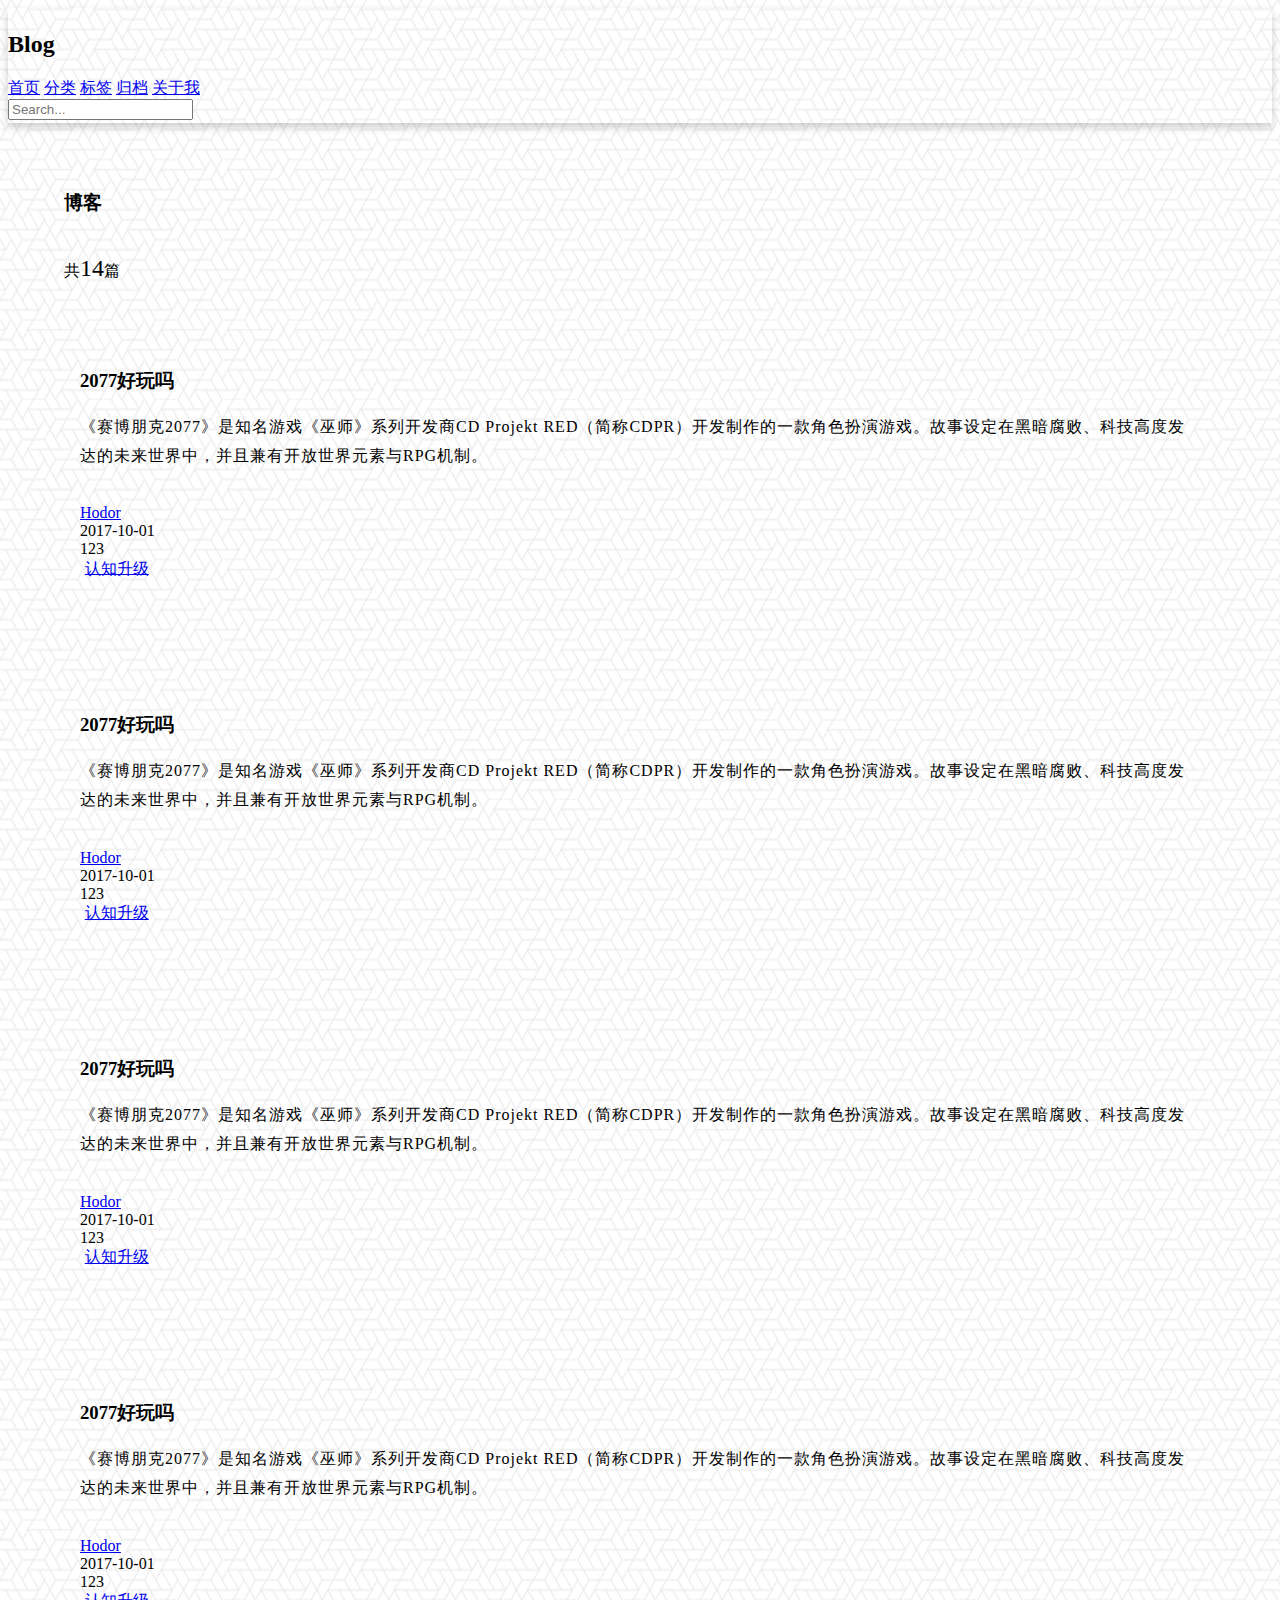
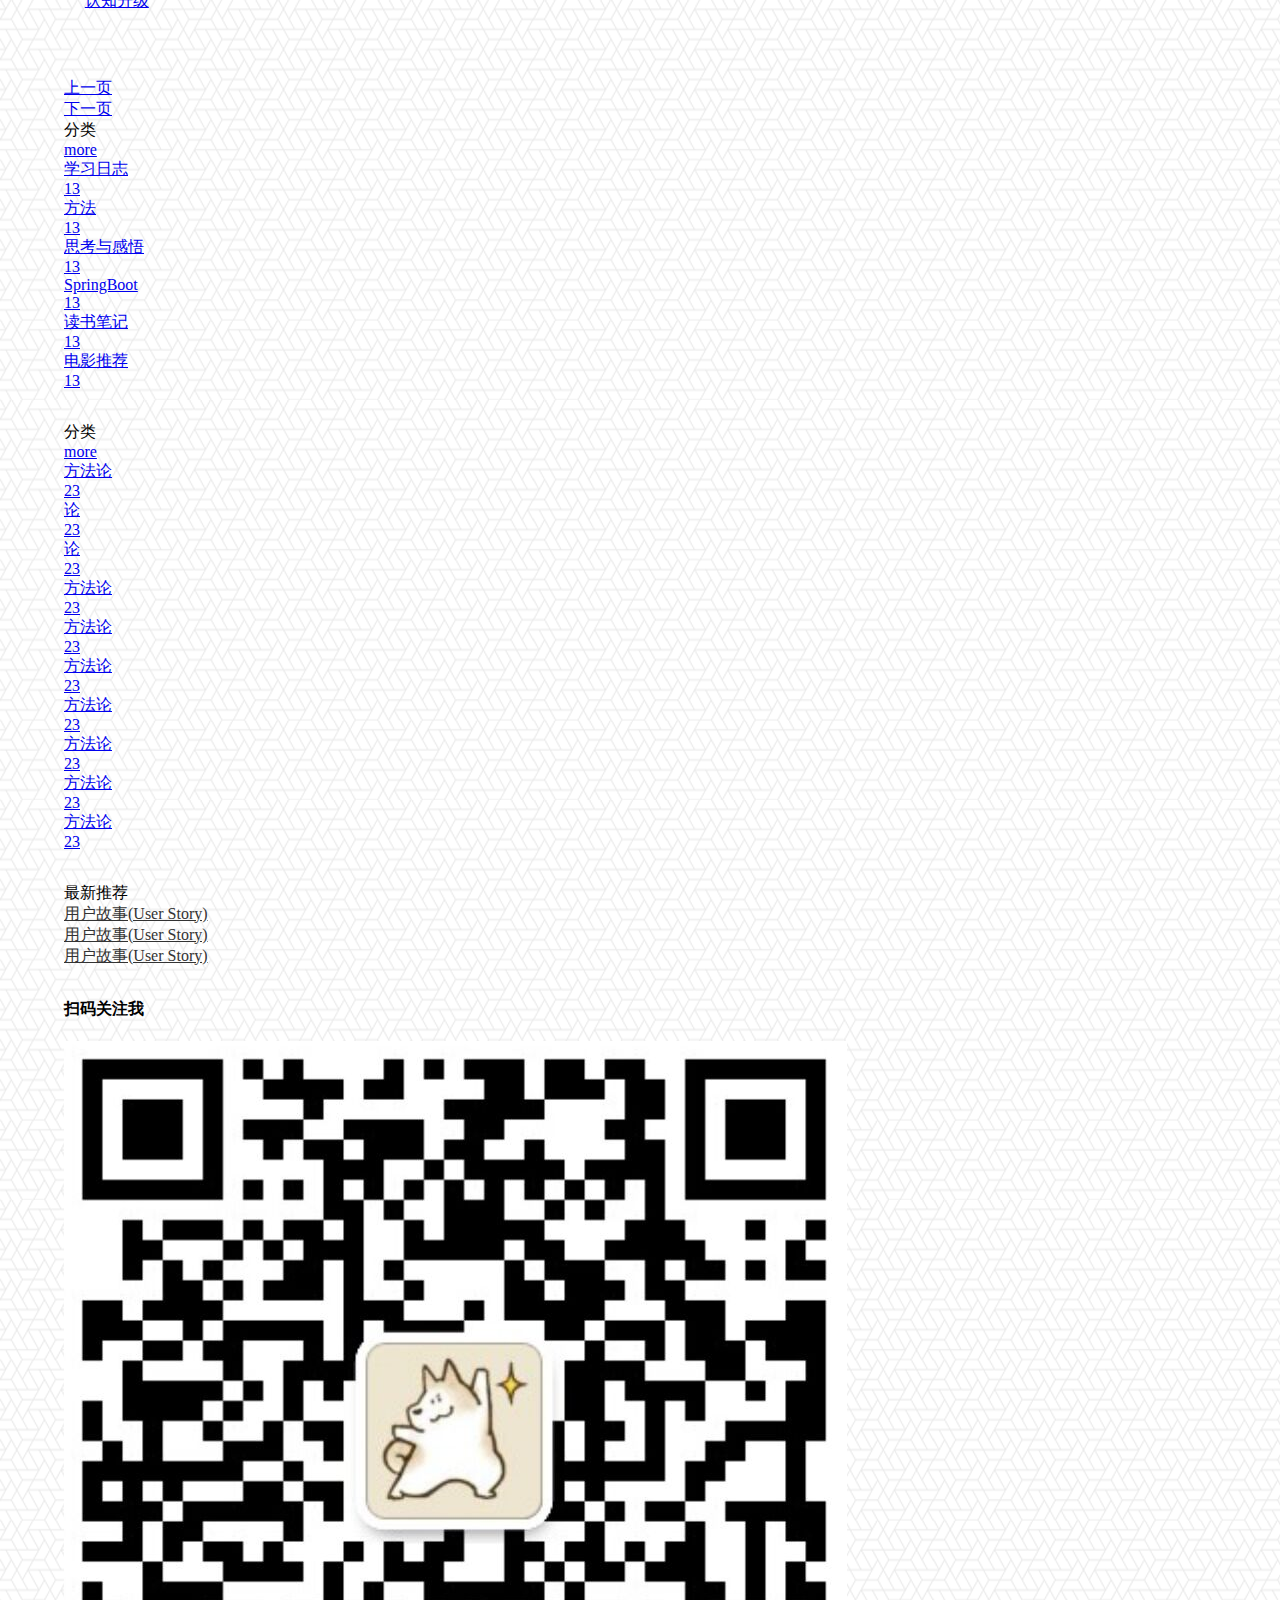
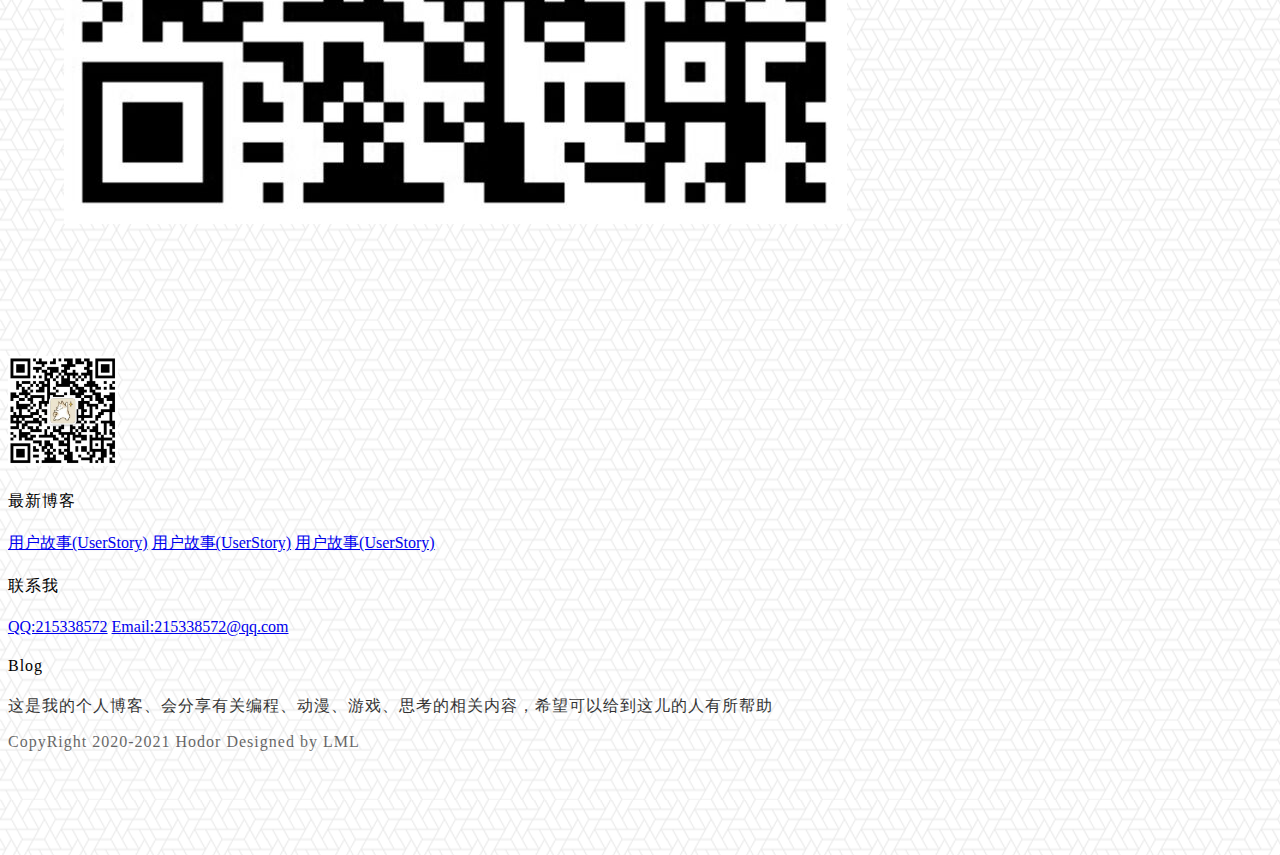
==== static/index.html @ 3dc7379a "complete type.html 完成分页页面" ====
<!DOCTYPE html>
<html lang="en">
<head>
    <meta charset="UTF-8">
    <meta name="viewport" content="width=device-width, initial-scale=1.0"/>
    <link rel="stylesheet" href="https://cdn.jsdelivr.net/npm/semantic-ui@2.4.2/dist/semantic.min.css">
    <link rel="stylesheet" href="css/me.css">
    <title>首页</title>
</head>
<body>
  <!--导航 ui组件 inverted反转颜色 attached 依附没有圆角-->
  <!--快捷键div.ui.menu-->
  <nav class="ui inverted attached segment m-padded-tb-mini m-shadow-small">
      <!--调整位置-->
      <div class="ui container">
          <!--secondary改变样式 stackable可堆叠适应移动端-->
          <div class="ui inverted secondary stackable menu">
              <!--item加框 m-mobile-hide在@screen中生效，手机端隐藏 m-item只是方便获取-->
              <h2 class="ui teal header item">Blog</h2>
              <a href="#" class="m-item item m-mobile-hide"><i class="home icon"></i>首页</a>
              <a href="#" class="m-item item m-mobile-hide"><i class="idea icon"></i>分类</a>
              <a href="#" class="m-item item m-mobile-hide"><i class="tags icon"></i>标签</a>
              <a href="#" class="m-item item m-mobile-hide"><i class="clone icon"></i>归档</a>
              <a href="#" class="m-item item m-mobile-hide"><i class="info icon"></i>关于我</a>
              <!--搜索框-->
              <div class="m-item right item m-mobile-hide">
                  <!--icon添加图标-->
                  <div class="ui icon input inverted transparent">
                      <input type="text" placeholder="Search...">
                      <!--link鼠标放上去有手的形状-->
                      <i class="search link icon"></i>
                  </div>
              </div>
          </div>
          <!--自定义绝对布局 非手机端这个菜单按钮不显示 menu toggle 方便通过class获取这个元素-->
          <a href="#" class="ui menu toggle icon black button m-right-top m-mobile-show">
              <i class="sidebar icon"></i>
          </a>
      </div>
  </nav>

  <!--中间内容，container没法改大小，只能外部改-->
  <div class="m-padded-tb-big m-container">
      <!--container有自适应的功能，最好用它来包裹元素，限制了上下-->
      <div class="ui container">
          <!--header-->
          <!--完成左右布局-->
          <div class="ui stackable grid">
              <!--左边的博客列表的内容-->
              <div class="eleven wide column">
                  <!--top attached两个segment连在一起-->
                  <div class="ui top attached segment">
                      <!--直接取两行，middle aligned垂直居中-->
                      <div class="ui middle aligned two column grid">
                          <div class="column">
                              <h3 class="ui teal header">博客</h3>
                          </div>
                          <!--靠右，自定义不换行m-inline-block-->
                          <div class="right aligned column">
                              共<h2 class="ui orange header m-inline-block m-text-thin">14</h2>篇
                          </div>
                      </div>
                  </div>
                  <!--content-->
                  <!--两个segment连在一起-->
                  <div class="ui attached segment">
                      <!--设置边距padded，vertical两个相邻会加一条直线-->
                      <div class="ui padded vertical segment m-padded-tb-big m-padded-lr-responsive">
                          <!--stackable mobile移动端显示在上面-->
                          <div class="ui stackable mobile reversed grid">
                              <div class="eleven wide column">
                                  <h3 class="ui header">2077好玩吗</h3>
                                  <p class="m-text">《赛博朋克2077》是知名游戏《巫师》系列开发商CD Projekt RED（简称CDPR）开发制作的一款角色扮演游戏。故事设定在黑暗腐败、科技高度发达的未来世界中，并且兼有开放世界元素与RPG机制。</p>
                                  <!--使用布局来做-->
                                  <div class="ui grid">
                                      <!--左边的图标-->
                                      <div class="eleven wide column">
                                          <!--横向列表 mini整个缩小-->
                                          <div class="ui mini horizontal link list">
                                              <div class="item">
                                                  <!--头像-->
                                                  <img src="https://picsum.photos/id/1005/120/100" alt="" class="ui avatar image">
                                                  <div class="content"><a href="#" class="header">Hodor</a></div>
                                              </div>
                                              <div class="item">
                                                  <i class="calendar icon"></i>2017-10-01
                                              </div>
                                              <div class="item">
                                                  <i class="eye icon"></i>123
                                              </div>
                                          </div>
                                      </div>
                                      <!--给多一点 right aligned靠右-->
                                      <div class="right aligned five wide column">
                                          <!--m-padding-mini控制大小？-->
                                          <a href="#" class="ui teal basic label m-padding-tiny m-text-thin">认知升级</a>
                                      </div>
                                  </div>
                              </div>
                              <!--设置链接打开新网页-->
                              <div class="five wide column">
                                  <a href="#" target="_blank">
                                      <img src="https://picsum.photos/id/1005/800/450" alt="" class="ui rounded image">
                                  </a>
                              </div>
                          </div>
                      </div>
                      <div class="ui padded vertical segment m-padded-tb-big m-padded-lr-responsive">
                          <!--stackable mobile移动端显示在上面-->
                          <div class="ui stackable mobile reversed grid">
                              <div class="eleven wide column">
                                  <h3 class="ui header">2077好玩吗</h3>
                                  <p class="m-text">《赛博朋克2077》是知名游戏《巫师》系列开发商CD Projekt RED（简称CDPR）开发制作的一款角色扮演游戏。故事设定在黑暗腐败、科技高度发达的未来世界中，并且兼有开放世界元素与RPG机制。</p>
                                  <!--使用布局来做-->
                                  <div class="ui grid">
                                      <!--左边的图标-->
                                      <div class="eleven wide column">
                                          <!--横向列表 mini整个缩小-->
                                          <div class="ui mini horizontal link list">
                                              <div class="item">
                                                  <!--头像-->
                                                  <img src="https://picsum.photos/id/1005/120/100" alt="" class="ui avatar image">
                                                  <div class="content"><a href="#" class="header">Hodor</a></div>
                                              </div>
                                              <div class="item">
                                                  <i class="calendar icon"></i>2017-10-01
                                              </div>
                                              <div class="item">
                                                  <i class="eye icon"></i>123
                                              </div>
                                          </div>
                                      </div>
                                      <!--给多一点 right aligned靠右-->
                                      <div class="right aligned five wide column">
                                          <!--m-padding-mini控制大小？-->
                                          <a href="#" class="ui teal basic label m-padding-tiny m-text-thin">认知升级</a>
                                      </div>
                                  </div>
                              </div>
                              <!--设置链接打开新网页-->
                              <div class="five wide column">
                                  <a href="#" target="_blank">
                                      <img src="https://picsum.photos/id/1005/800/450" alt="" class="ui rounded image">
                                  </a>
                              </div>
                          </div>
                      </div>
                      <div class="ui padded vertical segment m-padded-tb-big m-padded-lr-responsive">
                          <!--stackable mobile移动端显示在上面-->
                          <div class="ui stackable mobile reversed grid">
                              <div class="eleven wide column">
                                  <h3 class="ui header">2077好玩吗</h3>
                                  <p class="m-text">《赛博朋克2077》是知名游戏《巫师》系列开发商CD Projekt RED（简称CDPR）开发制作的一款角色扮演游戏。故事设定在黑暗腐败、科技高度发达的未来世界中，并且兼有开放世界元素与RPG机制。</p>
                                  <!--使用布局来做-->
                                  <div class="ui grid">
                                      <!--左边的图标-->
                                      <div class="eleven wide column">
                                          <!--横向列表 mini整个缩小-->
                                          <div class="ui mini horizontal link list">
                                              <div class="item">
                                                  <!--头像-->
                                                  <img src="https://picsum.photos/id/1005/120/100" alt="" class="ui avatar image">
                                                  <div class="content"><a href="#" class="header">Hodor</a></div>
                                              </div>
                                              <div class="item">
                                                  <i class="calendar icon"></i>2017-10-01
                                              </div>
                                              <div class="item">
                                                  <i class="eye icon"></i>123
                                              </div>
                                          </div>
                                      </div>
                                      <!--给多一点 right aligned靠右-->
                                      <div class="right aligned five wide column">
                                          <!--m-padding-mini控制大小？-->
                                          <a href="#" class="ui teal basic label m-padding-tiny m-text-thin">认知升级</a>
                                      </div>
                                  </div>
                              </div>
                              <!--设置链接打开新网页-->
                              <div class="five wide column">
                                  <a href="#" target="_blank">
                                      <img src="https://picsum.photos/id/1005/800/450" alt="" class="ui rounded image">
                                  </a>
                              </div>
                          </div>
                      </div>
                      <div class="ui padded vertical segment m-padded-tb-big m-padded-lr-responsive">
                          <!--stackable mobile移动端显示在上面-->
                          <div class="ui stackable mobile reversed grid">
                              <div class="eleven wide column">
                                  <h3 class="ui header">2077好玩吗</h3>
                                  <p class="m-text">《赛博朋克2077》是知名游戏《巫师》系列开发商CD Projekt RED（简称CDPR）开发制作的一款角色扮演游戏。故事设定在黑暗腐败、科技高度发达的未来世界中，并且兼有开放世界元素与RPG机制。</p>
                                  <!--使用布局来做-->
                                  <div class="ui grid">
                                      <!--左边的图标-->
                                      <div class="eleven wide column">
                                          <!--横向列表 mini整个缩小-->
                                          <div class="ui mini horizontal link list">
                                              <div class="item">
                                                  <!--头像-->
                                                  <img src="https://picsum.photos/id/1005/120/100" alt="" class="ui avatar image">
                                                  <div class="content"><a href="#" class="header">Hodor</a></div>
                                              </div>
                                              <div class="item">
                                                  <i class="calendar icon"></i>2017-10-01
                                              </div>
                                              <div class="item">
                                                  <i class="eye icon"></i>123
                                              </div>
                                          </div>
                                      </div>
                                      <!--给多一点 right aligned靠右-->
                                      <div class="right aligned five wide column">
                                          <!--m-padding-mini控制大小？-->
                                          <a href="#" class="ui teal basic label m-padding-tiny m-text-thin">认知升级</a>
                                      </div>
                                  </div>
                              </div>
                              <!--设置链接打开新网页-->
                              <div class="five wide column">
                                  <a href="#" target="_blank">
                                      <img src="https://picsum.photos/id/1005/800/450" alt="" class="ui rounded image">
                                  </a>
                              </div>
                          </div>
                      </div>
                  </div>

                  <!--bottom-->
                  <div class="ui bottom attached segment">
                      <div class="ui middle aligned two column grid">
                          <div class="column">
                              <a href="#" class="ui teal mini basic button">上一页</a>
                          </div>
                          <!--靠右，自定义不换行m-inline-block-->
                          <div class="right aligned column">
                              <a href="#" class="ui teal mini basic button">下一页</a>
                          </div>
                      </div>
                  </div>
              </div>

              <!--右边的卡片的内容-->
              <div class="five wide column">
                  <!--分类-->
                  <div class="ui segments">
                      <!--secondary在segment上面加上灰色-->
                      <div class="ui secondary segment">
                          <!--使用两列的grid-->
                          <div class="ui two column grid">
                              <div class="column">
                                  <i class="idea icon"></i>分类
                              </div>
                              <div class="right aligned column">
                                  <a href="#" target="_blank">more <i class="angle double right icon"></i></a>
                              </div>
                          </div>
                      </div>

                      <div class="ui teal segment">
                          <!--fluid填充-->
                          <div class="ui vertical fluid menu">
                              <!--item的特性，在文字后加标签或者图标会放在最右边-->
                              <a href="#" class="item">
                                  学习日志
                                  <div class="ui teal basic left pointing label">13</div>
                              </a>
                              <a href="#" class="item">
                                  方法
                                  <div class="ui teal basic left pointing label">13</div>
                              </a>
                              <a href="#" class="item">
                                  思考与感悟
                                  <div class="ui teal basic left pointing label">13</div>
                              </a>
                              <a href="#" class="item">
                                  SpringBoot
                                  <div class="ui teal basic left pointing label">13</div>
                              </a>
                              <a href="#" class="item">
                                  读书笔记
                                  <div class="ui teal basic left pointing label">13</div>
                              </a>
                              <a href="#" class="item">
                                  电影推荐
                                  <div class="ui teal basic left pointing label">13</div>
                              </a>
                          </div>
                      </div>
                  </div>

                  <!--标签 使用segments多个segment可以连在一起-->
                  <div class="ui segments m-margin-top-larger">
                      <div class="ui secondary segment">
                          <!--使用两列的grid-->
                          <div class="ui two column grid">
                              <div class="column">
                                  <i class="tags icon"></i>分类
                              </div>
                              <div class="right aligned column">
                                  <a href="#" target="_blank">more <i class="angle double right icon"></i></a>
                              </div>
                          </div>
                      </div>
                      <div class="ui teal segment">
                          <!--detail在a内加其他文字-->
                          <a href="#" target="_blank" class="ui teal basic left pointing label m-margin-tb-tiny">
                              方法论 <div class="detail">23</div>
                          </a>
                          <a href="#" target="_blank" class="ui teal basic left pointing label m-margin-tb-tiny">
                              论 <div class="detail">23</div>
                          </a>
                          <a href="#" target="_blank" class="ui teal basic left pointing label m-margin-tb-tiny">
                              论 <div class="detail">23</div>
                          </a>
                          <a href="#" target="_blank" class="ui teal basic left pointing label m-margin-tb-tiny">
                              方法论 <div class="detail">23</div>
                          </a>
                          <a href="#" target="_blank" class="ui teal basic left pointing label m-margin-tb-tiny">
                              方法论 <div class="detail">23</div>
                          </a>
                          <a href="#" target="_blank" class="ui teal basic left pointing label m-margin-tb-tiny">
                              方法论 <div class="detail">23</div>
                          </a>
                          <a href="#" target="_blank" class="ui teal basic left pointing label m-margin-tb-tiny">
                              方法论 <div class="detail">23</div>
                          </a>
                          <a href="#" target="_blank" class="ui teal basic left pointing label m-margin-tb-tiny">
                              方法论 <div class="detail">23</div>
                          </a>
                          <a href="#" target="_blank" class="ui teal basic left pointing label m-margin-tb-tiny">
                              方法论 <div class="detail">23</div>
                          </a>
                          <a href="#" target="_blank" class="ui teal basic left pointing label m-margin-tb-tiny">
                              方法论 <div class="detail">23</div>
                          </a>
                      </div>
                  </div>

                  <!--最新推荐-->
                  <div class="ui segments m-margin-top-larger">
                      <div class="ui secondary segment">
                          <i class="bookmark icon"></i>最新推荐
                      </div>
                      <div class="ui segment">
                          <a href="#" target="_blank" class="m-black m-text-thin">用户故事(User Story)</a>
                      </div>
                      <div class="ui segment">
                          <a href="#" target="_blank" class="m-black m-text-thin">用户故事(User Story)</a>
                      </div>
                      <div class="ui segment">
                          <a href="#" target="_blank" class="m-black m-text-thin">用户故事(User Story)</a>
                      </div>
                  </div>

                  <!--二维码-->
                  <h4 class="ui horizontal divider header m-margin-top-larger">扫码关注我</h4>
                  <!--centered居中-->
                  <div class="ui centered card" style="width: 10em">
                      <img src="images/wechat.jpg" alt="" class="ui rounded image">
                  </div>
              </div>
          </div>

          <!--列表-->
      </div>
  </div>

  <!--底部 segment片段 vertical垂直-->
  <footer class="ui inverted vertical segment m-padded-tb-massive">
      <!--所有格子的内容居中-->
      <div class="ui center aligned container">
          <!--格子 grid是分为十六份 bootstrap是分为十二份-->
          <!--divided分割线-->
          <div class="ui inverted divided stackable grid">
              <!--配置占用多少格子-->
              <div class="three wide column">
                  <!--套一个保持格式-->
                  <div class="ui inverted link list">
                      <div class="item">
                          <img src="images/wechat.jpg" alt="" class="ui rounded image" style="width: 110px">
                      </div>
                  </div>
              </div>
              <div class="three wide column">
                  <h4 class="ui inverted header m-text-thin m-text-spaced">最新博客</h4>
                  <div class="ui inverted link list">
                      <a href="#" class="item">用户故事(UserStory)</a>
                      <a href="#" class="item">用户故事(UserStory)</a>
                      <a href="#" class="item">用户故事(UserStory)</a>
                  </div>
              </div>
              <div class="three wide column">
                  <h4 class="ui inverted header m-text-thin m-text-spaced">联系我</h4>
                  <div class="ui inverted link list">
                      <a href="#" class="item">QQ:215338572</a>
                      <a href="#" class="item">Email:215338572@qq.com</a>
                  </div>
              </div>
              <div class="seven wide column">
                  <h4 class="ui inverted header m-text-thin m-text-spaced">Blog</h4>
                  <p class="m-text-thin m-text-spaced m-opacity-mini">这是我的个人博客、会分享有关编程、动漫、游戏、思考的相关内容，希望可以给到这儿的人有所帮助</p>
              </div>
          </div>
          <!--分割线-->
          <div class="ui inverted section divider"></div>
          <p class="m-text-thin m-text-spaced m-opacity-tiny">CopyRight 2020-2021 Hodor Designed by LML</p>
      </div>
  </footer>
<script src="https://cdn.jsdelivr.net/npm/jquery@3.2/dist/jquery.min.js"></script>
<script src="https://cdn.jsdelivr.net/npm/semantic-ui@2.4.2/dist/semantic.min.js"></script>
<script>
    // 通过jquery在移动端显示和隐藏导航栏
    $(".menu.toggle").click(function (){
        $(".m-item").toggleClass("m-mobile-hide");
    })
</script>
</body>
</html>
---- static/css/me.css ----
/*背景图片*/
body {
    background: url("../images/bg.png");
}
/*阴影*/
.m-shadow-small{
    /*适配谷歌等浏览器*/
    -webkit-box-shadow: 0 4px 8px rgba(0,0,0,0.2) !important;
    /*左右阴影4px，8px是阴影像素的范围*/
    box-shadow: 0 4px 8px rgba(0,0,0,0.2) !important;
}
/*控制元素内部的padding*/
.m-padding-mini{
    padding: 0.2em !important;
}
.m-padding-tiny{
    padding: 0.3em !important;
}
.m-padded-tb-mini{
    /*一个em是十四个像素 !important提高级别*/
    padding-top: 0.2em !important;
    padding-bottom: 0.2em !important;
}
.m-padded-tb-tiny{
    padding-top: 0.3em !important;
    padding-bottom: 0.3em !important;
}
.m-padded-tb-small{
    padding-top: 0.5em !important;
    padding-bottom: 0.5em !important;
}
.m-padded-tb{
    padding-top: 1em !important;
    padding-bottom: 1em !important;
}
.m-padded-tb-large{
    padding-top: 2em !important;
    padding-bottom: 2em !important;
}
.m-padded-tb-big{
    padding-top: 3em !important;
    padding-bottom: 3em !important;
}
.m-padded-tb-huge{
    padding-top: 4em !important;
    padding-bottom: 4em !important;
}
.m-padded-tb-massive{
    padding-top: 5em !important;
    padding-bottom: 5em !important;
}
/*文章左右间隔*/
.m-padded-lr-responsive-huge{
    padding-left: 4em !important;
    padding-right: 4em !important;
}
.m-padded-lr-responsive{
    padding-left: 1em !important;
    padding-right: 1em !important;
}
/*指定位置*/
.m-right-top{
    position:absolute;
    top: 0;
    right: 0;
}
/*外部间隔margin*/
.m-margin-tb-tiny{
    margin-top: 0.3em !important;
    margin-bottom: 0.5em !important;
}

.m-margin-top{
    margin-top: 1em !important;
}

.m-margin-top-larger{
    margin-top: 2em !important;
}
.m-margin-bottom-small{
    margin-bottom: 0.5em !important;
}

/*三合一*/
.m-text{
    font-weight: 300 !important;
    letter-spacing: 1px !important;
    line-height: 1.8;
}
/*设置字体更细*/
.m-text-thin{
    font-weight: 300 !important;
}
/*设置字间距*/
.m-text-spaced{
    letter-spacing: 1px !important;
}
/*设置行间距*/
.m-text-lined{
    line-height: 1.8;
}
/*设置透明度*/
.m-opacity-mini{
    opacity: 0.8 !important;
}
.m-opacity-tiny{
    opacity: 0.6 !important;
}

/*显示的属性*/
.m-inline-block{
    display: inline-block !important;
}

/*改变container*/
.m-container{
    max-width:72em !important;
    margin:auto;
}

.m-container-small{
    max-width:60em !important;
    margin:auto;
}

/*颜色改成黑色*/
.m-black{
    color: #333 !important;
}

/*菜单按钮宽屏的情况下隐藏*/
.m-mobile-show{
    display: none !important;
}
/*手机端的情况*/
@media screen and (max-width: 1000px) {
    .m-mobile-hide{
        /*自定义样式都需要加!important吗*/
        display :none !important;
    }
    .m-mobile-show{
        display: block !important;
    }
    /*手机端的文章左右间隔 外面还有一个大分辨率的情况*/
    .m-padded-lr-responsive-huge{
        padding-left: 0em !important;
        padding-right: 0em !important;
    }
    .m-padded-lr-responsive{
        padding-left: 0em !important;
        padding-right: 0em !important;
    }
    .m-mobile-wide{
        width: 100% !important;
    }
}
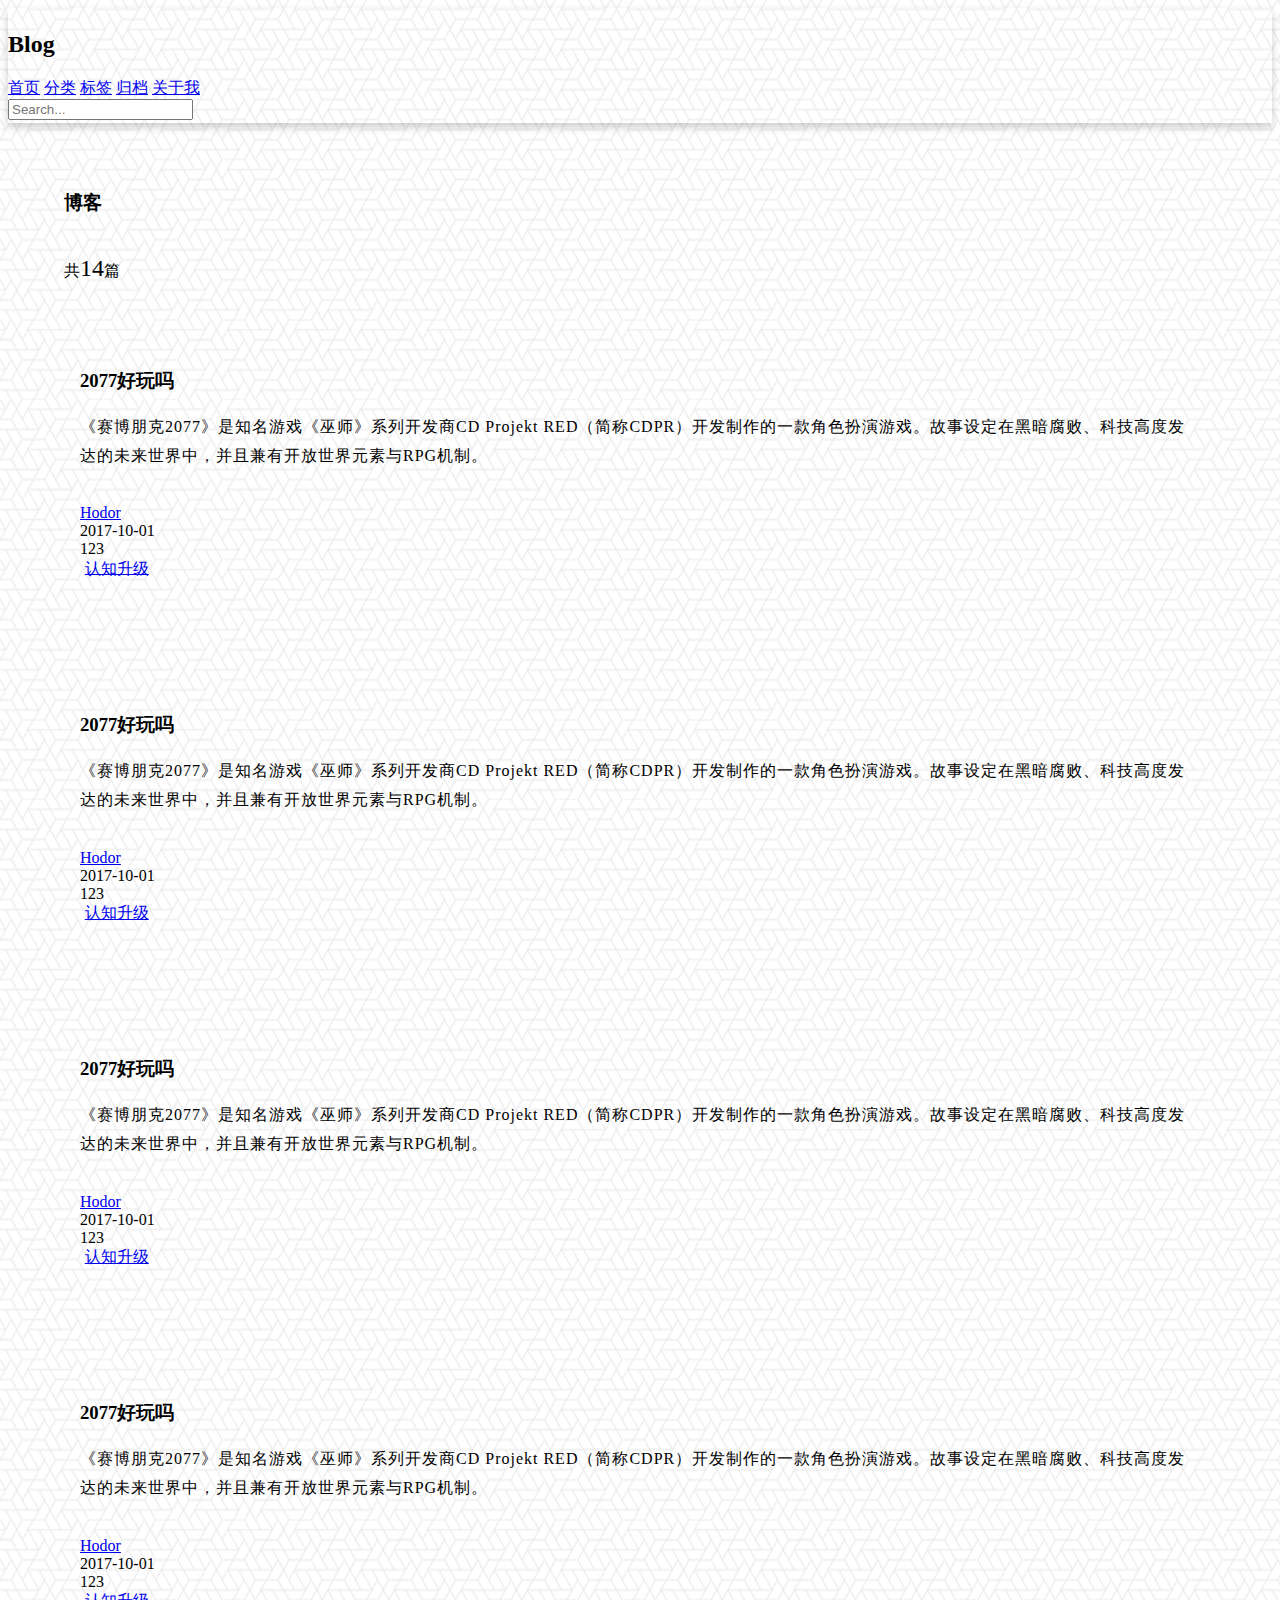
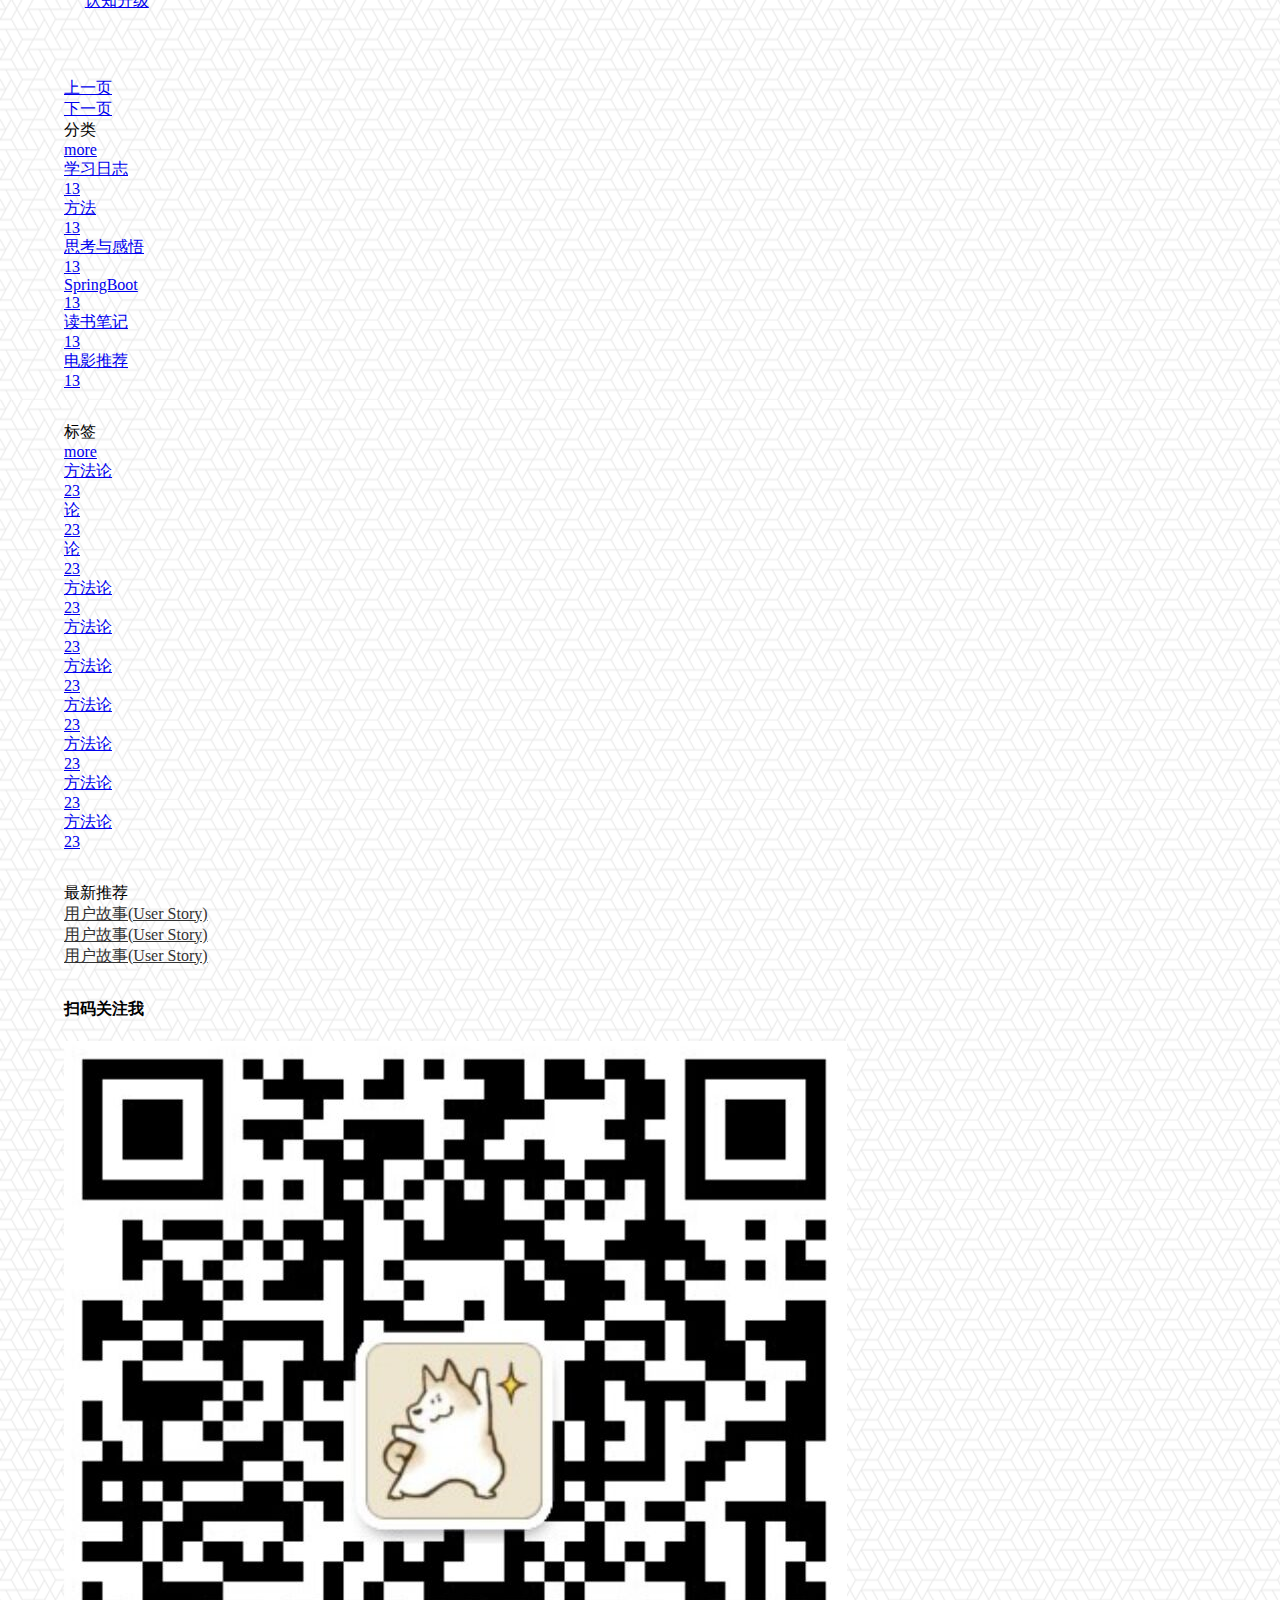
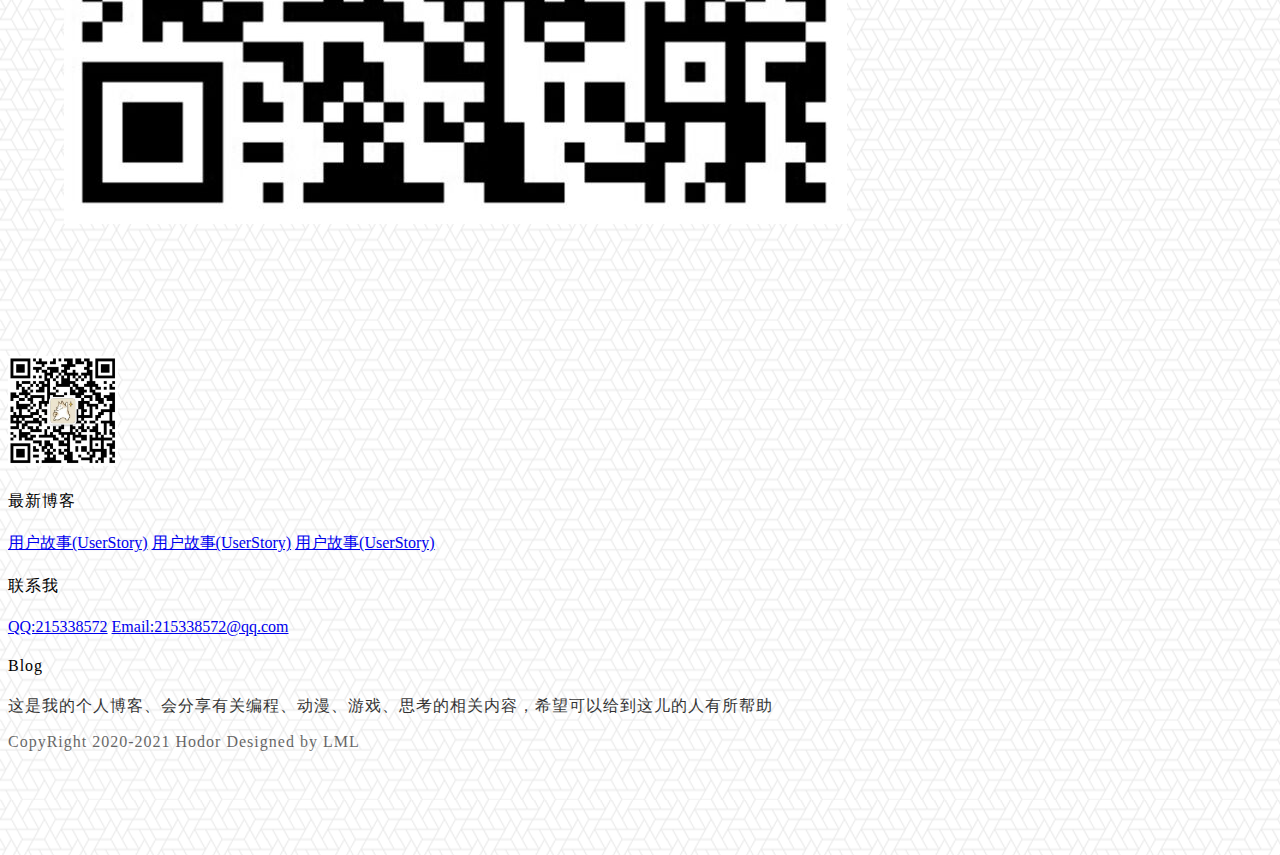
==== commit 21b7aec4: "complete tags.html 完成标签页面" ====
--- a/static/index.html
+++ b/static/index.html
@@ -17,7 +17,7 @@
           <div class="ui inverted secondary stackable menu">
               <!--item加框 m-mobile-hide在@screen中生效，手机端隐藏 m-item只是方便获取-->
               <h2 class="ui teal header item">Blog</h2>
-              <a href="#" class="m-item item m-mobile-hide"><i class="home icon"></i>首页</a>
+              <a href="#" class="active m-item item m-mobile-hide"><i class="home icon"></i>首页</a>
               <a href="#" class="m-item item m-mobile-hide"><i class="idea icon"></i>分类</a>
               <a href="#" class="m-item item m-mobile-hide"><i class="tags icon"></i>标签</a>
               <a href="#" class="m-item item m-mobile-hide"><i class="clone icon"></i>归档</a>
@@ -296,7 +296,7 @@
                           <!--使用两列的grid-->
                           <div class="ui two column grid">
                               <div class="column">
-                                  <i class="tags icon"></i>分类
+                                  <i class="tags icon"></i>标签
                               </div>
                               <div class="right aligned column">
                                   <a href="#" target="_blank">more <i class="angle double right icon"></i></a>
